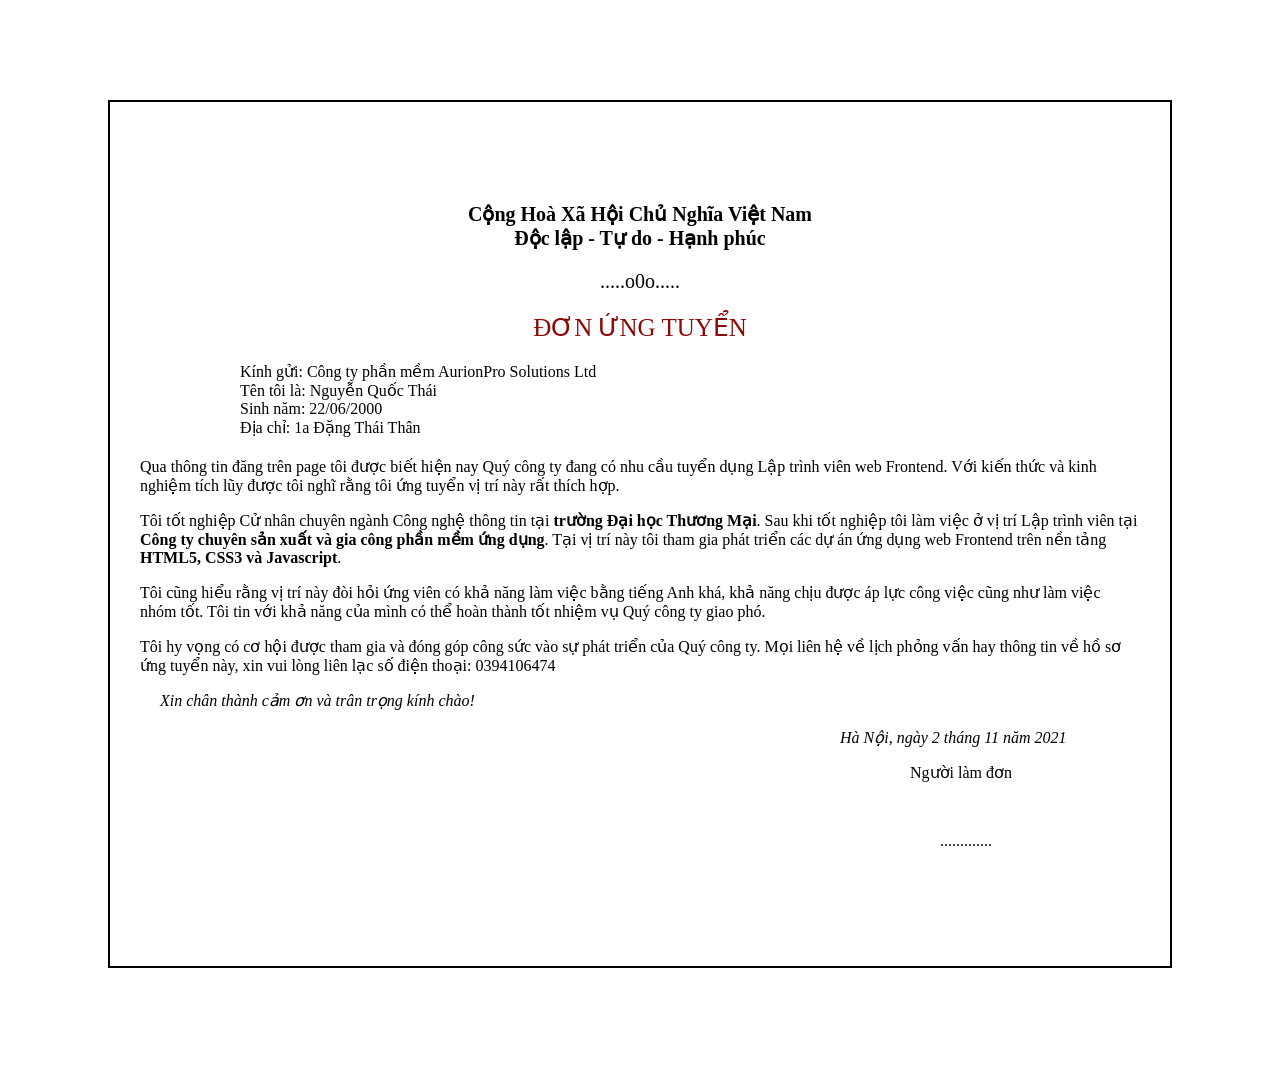
==== baitapcss/index.html @ c12e1a23 "baitapcss" ====
<!DOCTYPE html>
<html lang="en">
  <head>
    <meta charset="UTF-8" />
    <meta http-equiv="X-UA-Compatible" content="IE=edge" />
    <meta name="viewport" content="width=device-width, initial-scale=1.0" />
    <title>Đơn ứng tuyển </title>
    <style>
      .main{
        position: relative;
          margin: 100px;
          border: 2px solid black;
          padding: 100px 30px ; /* top (left right? bottom*/ 
          
      }
      .top{
      text-align: center;
      font-size: 20px;
      }
      #tieude{
        font-size: 25px;
        color: rgb(141, 9, 9);
      }
      .introduce{
          margin-left: 100px;
          margin-top: 20px;
          margin-bottom: 20px;
  }
  .picture{
    position: absolute;
    background-image: url(http://pbgdpl.laichau.gov.vn/uploads/news/2020_09/tai-xuong.png);
    width: 80px;
    height: 80px; 
    background-repeat: no-repeat;
    background-position: center;
    background-size: cover;
    top: 10px;
    left: 10px; 
  }

  #date{
    margin-left: 700px;
  }
  #person{
    margin-left: 770px;
  }
  #end{
    margin-left: 800px;
  }
  #thanks{
    margin-left: 20px;
  }
  </style>
  </head>
  <body>
      <div class="main">
          <div class="top">
    <b class="head">
      Cộng Hoà Xã Hội Chủ Nghĩa Việt Nam<br />
      Độc lập - Tự do - Hạnh phúc
    </b>

    <p>.....o0o.....</p>

    <h id="tieude" >ĐƠN ỨNG TUYỂN</h1>
</div>
    <p class="introduce" >
      Kính gửi: Công ty phần mềm AurionPro Solutions Ltd<br />
      Tên tôi là: Nguyễn Quốc Thái<br />
      Sinh năm: 22/06/2000<br />
      Địa chỉ: 1a Đặng Thái Thân <br />
    </p>


    <p>
      Qua thông tin đăng trên page tôi được biết hiện nay Quý công ty đang có
      nhu cầu tuyển dụng Lập trình viên web Frontend. Với kiến thức và kinh
      nghiệm tích lũy được tôi nghĩ rằng tôi ứng tuyển vị trí này rất thích hợp.
    </p>

    <p>
      Tôi tốt nghiệp Cử nhân chuyên ngành Công nghệ thông tin tại
      <b>trường Đại học Thương Mại</b>. Sau khi tốt nghiệp tôi làm việc ở vị trí Lập trình
      viên tại <b>Công ty chuyên sản xuất và gia công phần mềm ứng dụng</b>. Tại vị
      trí này tôi tham gia phát triển các dự án ứng dụng web Frontend trên nền
      tảng <b>HTML5, CSS3 và Javascript</b>.
    </p>

    <p>
      Tôi cũng hiểu rằng vị trí này đòi hỏi ứng viên có khả năng làm việc bằng
      tiếng Anh khá, khả năng chịu được áp lực công việc cũng như làm việc nhóm
      tốt. Tôi tin với khả năng của mình có thể hoàn thành tốt nhiệm vụ Quý công
      ty giao phó.
    </p>

    <p>
      Tôi hy vọng có cơ hội được tham gia và đóng góp công sức vào sự phát triển
      của Quý công ty. Mọi liên hệ về lịch phỏng vấn hay thông tin về hồ sơ ứng
      tuyển này, xin vui lòng liên lạc số điện thoại: 0394106474
    </p>
 <i id="thanks" >Xin chân thành cảm ơn và trân trọng kính chào!</i>
 <br/>

    <br/>
    <i id="date">Hà Nội, ngày 2 tháng 11 năm 2021</i>

    <p id="person" >
      Người làm đơn </p>
      <br />
      <p id="end" >
      .............
    </p>

    <div class="picture"></div>
  </div>
 
  </body>

</html>
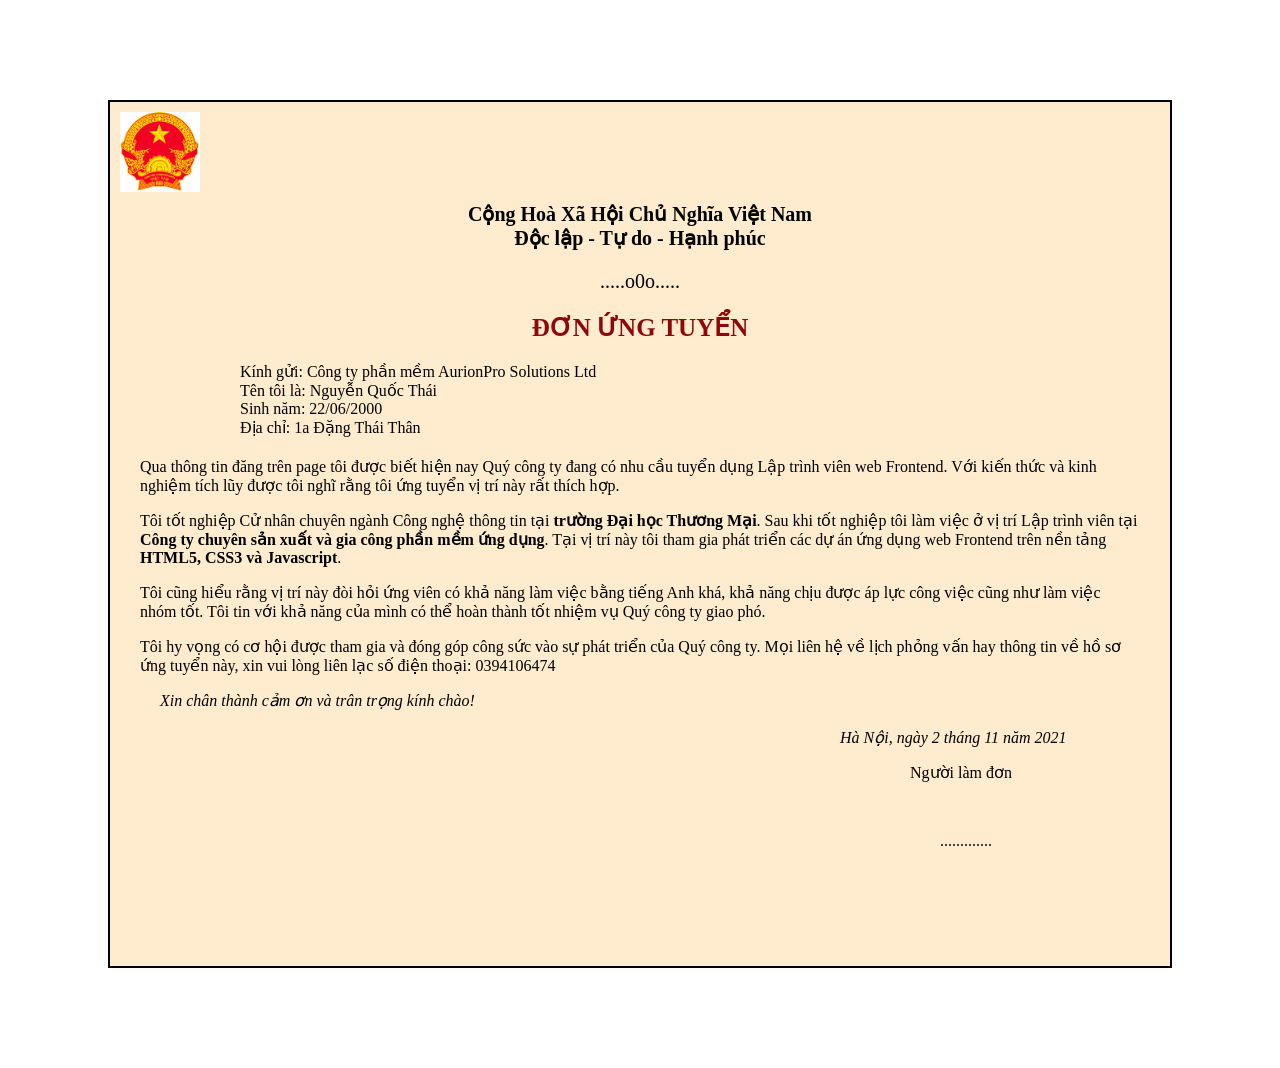
==== commit cd582151: "baitapcss" ====
--- a/baitapcss/index.html
+++ b/baitapcss/index.html
@@ -4,116 +4,112 @@
     <meta charset="UTF-8" />
     <meta http-equiv="X-UA-Compatible" content="IE=edge" />
     <meta name="viewport" content="width=device-width, initial-scale=1.0" />
-    <title>Đơn ứng tuyển </title>
+    <title>Đơn ứng tuyển</title>
     <style>
-      .main{
+      .main {
         position: relative;
-          margin: 100px;
-          border: 2px solid black;
-          padding: 100px 30px ; /* top (left right? bottom*/ 
-          
+        margin: 100px;
+        border: 2px solid black;
+        padding: 100px 30px; /* top (left right? bottom*/
+        background-color: blanchedalmond;
       }
-      .top{
-      text-align: center;
-      font-size: 20px;
+      .top {
+        text-align: center;
+        font-size: 20px;
       }
-      #tieude{
+      #tieude {
         font-size: 25px;
         color: rgb(141, 9, 9);
       }
-      .introduce{
-          margin-left: 100px;
-          margin-top: 20px;
-          margin-bottom: 20px;
-  }
-  .picture{
-    position: absolute;
-    background-image: url(http://pbgdpl.laichau.gov.vn/uploads/news/2020_09/tai-xuong.png);
-    width: 80px;
-    height: 80px; 
-    background-repeat: no-repeat;
-    background-position: center;
-    background-size: cover;
-    top: 10px;
-    left: 10px; 
-  }
+      .introduce {
+        margin-left: 100px;
+        margin-top: 20px;
+        margin-bottom: 20px;
+      }
+      .picture {
+        position: absolute;
+        background-image: url(./img/anh-dang.jpg);
+        width: 80px;
+        height: 80px;
+        background-repeat: no-repeat;
+        background-position: center;
+        background-size: cover;
+        top: 10px;
+        left: 10px;
+      }
 
-  #date{
-    margin-left: 700px;
-  }
-  #person{
-    margin-left: 770px;
-  }
-  #end{
-    margin-left: 800px;
-  }
-  #thanks{
-    margin-left: 20px;
-  }
-  </style>
+      #date {
+        margin-left: 700px;
+      }
+      #person {
+        margin-left: 770px;
+      }
+      #end {
+        margin-left: 800px;
+      }
+      #thanks {
+        margin-left: 20px;
+      }
+    </style>
   </head>
   <body>
-      <div class="main">
-          <div class="top">
-    <b class="head">
-      Cộng Hoà Xã Hội Chủ Nghĩa Việt Nam<br />
-      Độc lập - Tự do - Hạnh phúc
-    </b>
+    <div class="main">
+      <div class="top">
+        <b class="head">
+          Cộng Hoà Xã Hội Chủ Nghĩa Việt Nam<br />
+          Độc lập - Tự do - Hạnh phúc
+        </b>
 
-    <p>.....o0o.....</p>
+        <p>.....o0o.....</p>
 
-    <h id="tieude" >ĐƠN ỨNG TUYỂN</h1>
-</div>
-    <p class="introduce" >
-      Kính gửi: Công ty phần mềm AurionPro Solutions Ltd<br />
-      Tên tôi là: Nguyễn Quốc Thái<br />
-      Sinh năm: 22/06/2000<br />
-      Địa chỉ: 1a Đặng Thái Thân <br />
-    </p>
+        <h1 id="tieude">ĐƠN ỨNG TUYỂN</h1>
+      </div>
+      <p class="introduce">
+        Kính gửi: Công ty phần mềm AurionPro Solutions Ltd<br />
+        Tên tôi là: Nguyễn Quốc Thái<br />
+        Sinh năm: 22/06/2000<br />
+        Địa chỉ: 1a Đặng Thái Thân <br />
+      </p>
 
+      <p>
+        Qua thông tin đăng trên page tôi được biết hiện nay Quý công ty đang có
+        nhu cầu tuyển dụng Lập trình viên web Frontend. Với kiến thức và kinh
+        nghiệm tích lũy được tôi nghĩ rằng tôi ứng tuyển vị trí này rất thích
+        hợp.
+      </p>
 
-    <p>
-      Qua thông tin đăng trên page tôi được biết hiện nay Quý công ty đang có
-      nhu cầu tuyển dụng Lập trình viên web Frontend. Với kiến thức và kinh
-      nghiệm tích lũy được tôi nghĩ rằng tôi ứng tuyển vị trí này rất thích hợp.
-    </p>
+      <p>
+        Tôi tốt nghiệp Cử nhân chuyên ngành Công nghệ thông tin tại
+        <b>trường Đại học Thương Mại</b>. Sau khi tốt nghiệp tôi làm việc ở vị
+        trí Lập trình viên tại
+        <b>Công ty chuyên sản xuất và gia công phần mềm ứng dụng</b>. Tại vị trí
+        này tôi tham gia phát triển các dự án ứng dụng web Frontend trên nền
+        tảng <b>HTML5, CSS3 và Javascript</b>.
+      </p>
 
-    <p>
-      Tôi tốt nghiệp Cử nhân chuyên ngành Công nghệ thông tin tại
-      <b>trường Đại học Thương Mại</b>. Sau khi tốt nghiệp tôi làm việc ở vị trí Lập trình
-      viên tại <b>Công ty chuyên sản xuất và gia công phần mềm ứng dụng</b>. Tại vị
-      trí này tôi tham gia phát triển các dự án ứng dụng web Frontend trên nền
-      tảng <b>HTML5, CSS3 và Javascript</b>.
-    </p>
+      <p>
+        Tôi cũng hiểu rằng vị trí này đòi hỏi ứng viên có khả năng làm việc bằng
+        tiếng Anh khá, khả năng chịu được áp lực công việc cũng như làm việc
+        nhóm tốt. Tôi tin với khả năng của mình có thể hoàn thành tốt nhiệm vụ
+        Quý công ty giao phó.
+      </p>
 
-    <p>
-      Tôi cũng hiểu rằng vị trí này đòi hỏi ứng viên có khả năng làm việc bằng
-      tiếng Anh khá, khả năng chịu được áp lực công việc cũng như làm việc nhóm
-      tốt. Tôi tin với khả năng của mình có thể hoàn thành tốt nhiệm vụ Quý công
-      ty giao phó.
-    </p>
+      <p>
+        Tôi hy vọng có cơ hội được tham gia và đóng góp công sức vào sự phát
+        triển của Quý công ty. Mọi liên hệ về lịch phỏng vấn hay thông tin về hồ
+        sơ ứng tuyển này, xin vui lòng liên lạc số điện thoại: 0394106474
+      </p>
+      <i id="thanks">Xin chân thành cảm ơn và trân trọng kính chào!</i>
+      <br />
 
-    <p>
-      Tôi hy vọng có cơ hội được tham gia và đóng góp công sức vào sự phát triển
-      của Quý công ty. Mọi liên hệ về lịch phỏng vấn hay thông tin về hồ sơ ứng
-      tuyển này, xin vui lòng liên lạc số điện thoại: 0394106474
-    </p>
- <i id="thanks" >Xin chân thành cảm ơn và trân trọng kính chào!</i>
- <br/>
+      <br />
+      <i id="date">Hà Nội, ngày 2 tháng 11 năm 2021</i>
 
-    <br/>
-    <i id="date">Hà Nội, ngày 2 tháng 11 năm 2021</i>
+      <p id="person">Người làm đơn</p>
+      <br />
+      <p id="end">.............</p>
 
-    <p id="person" >
-      Người làm đơn </p>
-      <br />
-      <p id="end" >
-      .............
-    </p>
-
-    <div class="picture"></div>
-  </div>
- 
+      <div class="picture"></div>
+    </div>
   </body>
-
 </html>
